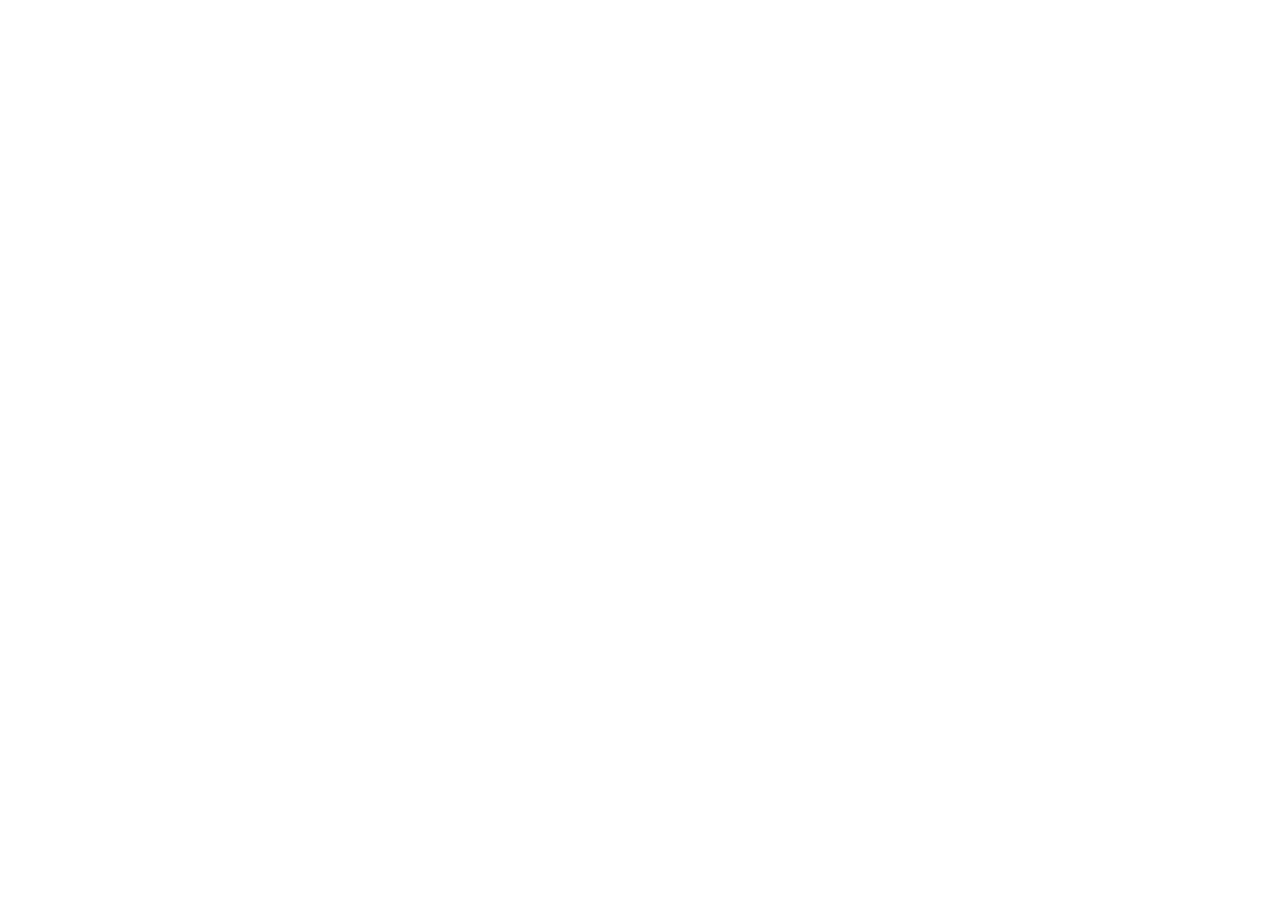
==== calculator.html @ 45899635 "I've added the link of css and js file to the html file and 3 div root,calc-screen and result-box" ====
<!DOCTYPE html>
<html lang="en">
<head>
    <meta charset="UTF-8">
    <meta http-equiv="X-UA-Compatible" content="IE=edge">
    <meta name="viewport" content="width=device-width, initial-scale=1.0">
    <title>Document</title>
    <link rel="stylesheet" href="style.css">
     <script src="script.js"></script>
</head>
<body>
    <div class="root">
        <div class="calc-screen">
        <div class="result-box">
            
        </div>
        </div>
    </div>
    
</body>
</html>
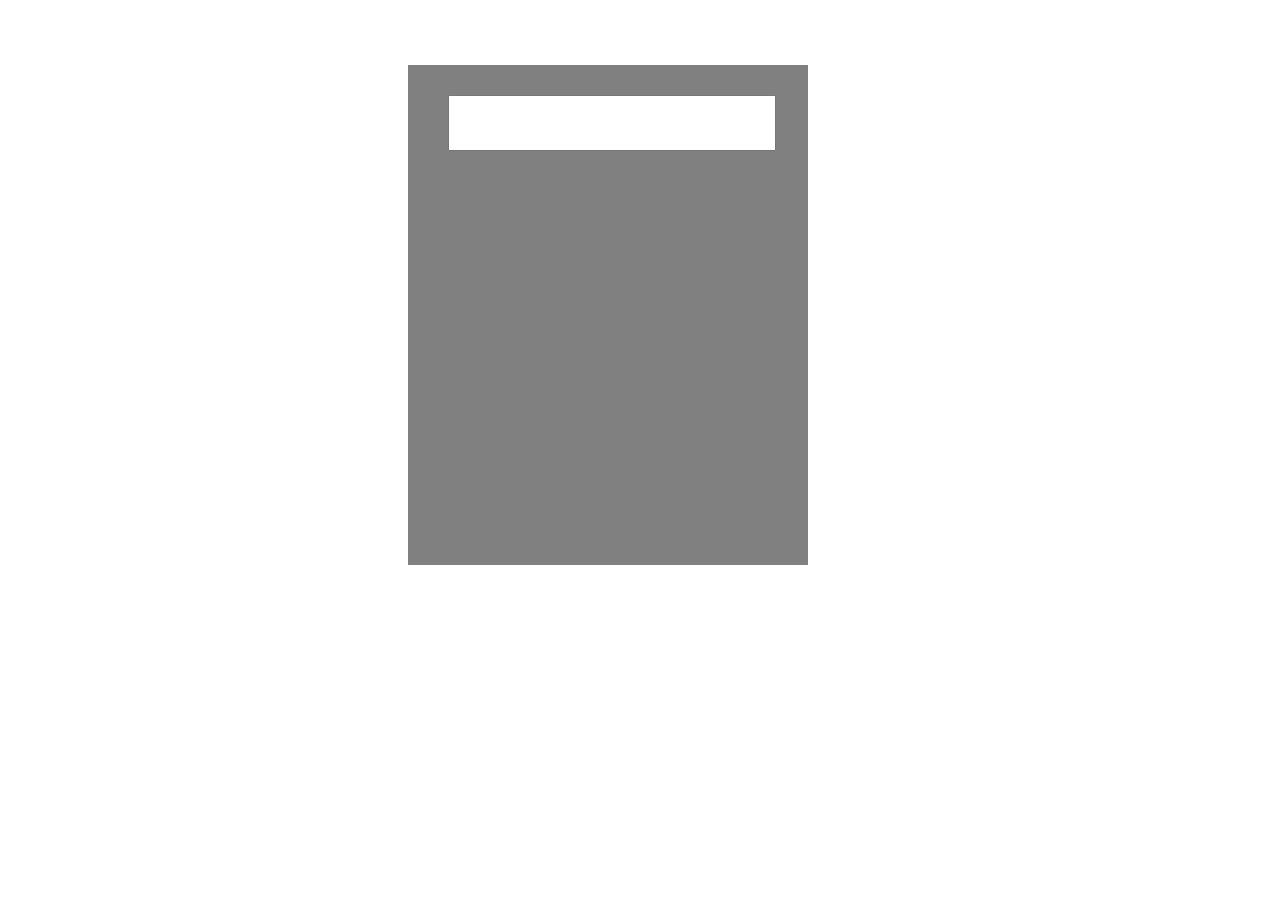
==== commit c1bc16f9: "I've set the style for input box" ====
--- a/calculator.html
+++ b/calculator.html
@@ -12,7 +12,8 @@
     <div class="root">
         <div class="calc-screen">
         <div class="result-box">
-            
+            <input type="text" class="inp">
+
         </div>
         </div>
     </div>
--- a/style.css
+++ b/style.css
@@ -0,0 +1,13 @@
+.calc-screen{
+    width: 400px;
+    height: 500px;
+    background: gray;
+    margin-left: 400px;
+    margin-top: 65px;
+}
+.inp{
+    margin-top: 30px;
+    margin-left: 40px;
+    width:80%;
+    height: 50px;
+}
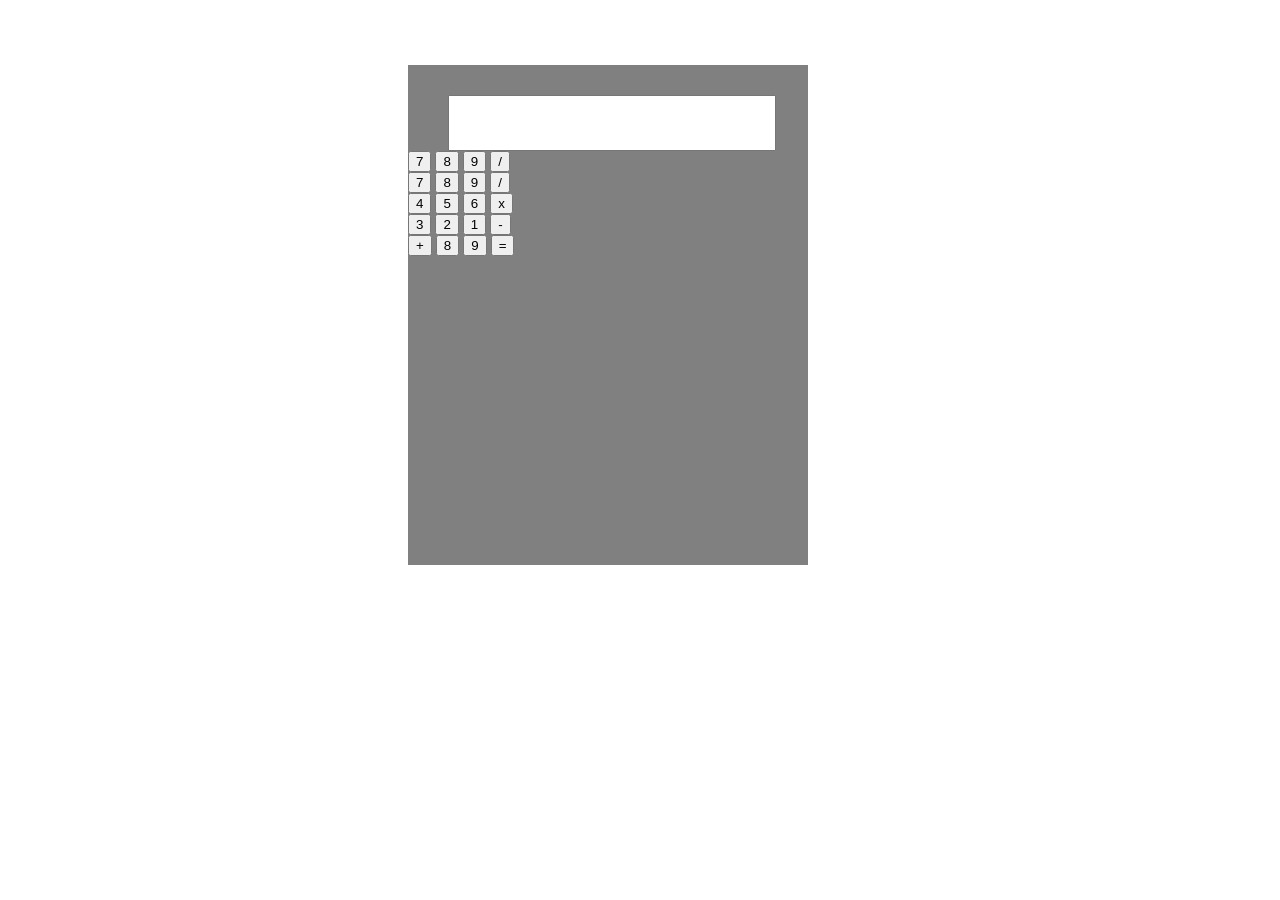
==== commit 268bbd59: "I've added the buttons" ====
--- a/calculator.html
+++ b/calculator.html
@@ -13,8 +13,38 @@
         <div class="calc-screen">
         <div class="result-box">
             <input type="text" class="inp">
+         </div>
+         <div class="row">
+             <button onclick="cilck(7)" class="btn">7</button>
+             <button onclick="cilck(8)" class="btn">8</button>
+             <button onclick="cilck(9)" class="btn">9</button>
+             <button onclick="cilck('/')" class="btn">/</button>
+             
+            
 
+         </div>
+         <div class="row">
+            <button onclick="cilck(7)" class="btn">7</button>
+            <button onclick="cilck(8)" class="btn">8</button>
+            <button onclick="cilck(9)" class="btn">9</button>
+            <button onclick="cilck('/')" class="btn">/</button>   
         </div>
+        <div class="row">
+            <button onclick="cilck(4)" class="btn">4</button>
+            <button onclick="cilck(5)" class="btn">5</button>
+            <button onclick="cilck(6)" class="btn">6</button>
+            <button onclick="cilck('*')" class="btn">x</button>   
+        </div>
+        <div class="row">
+            <button onclick="cilck(7)" class="btn">3</button>
+             <button onclick="cilck(8)" class="btn">2</button>
+             <button onclick="cilck(9)" class="btn">1</button>
+             <button onclick="cilck('-')" class="btn">-</button> 
+        </div>
+        <button onclick="cilck('+')" class="btn">+</button>
+        <button onclick="cilck('')" class="btn">8</button>
+        <button onclick="cilck(9)" class="btn">9</button>
+        <button onclick="cilck('=')" class="btn">=</button>
         </div>
     </div>
     
--- a/style.css
+++ b/style.css
@@ -10,4 +10,5 @@
     margin-left: 40px;
     width:80%;
     height: 50px;
-}+    pointer-events: none;
+}
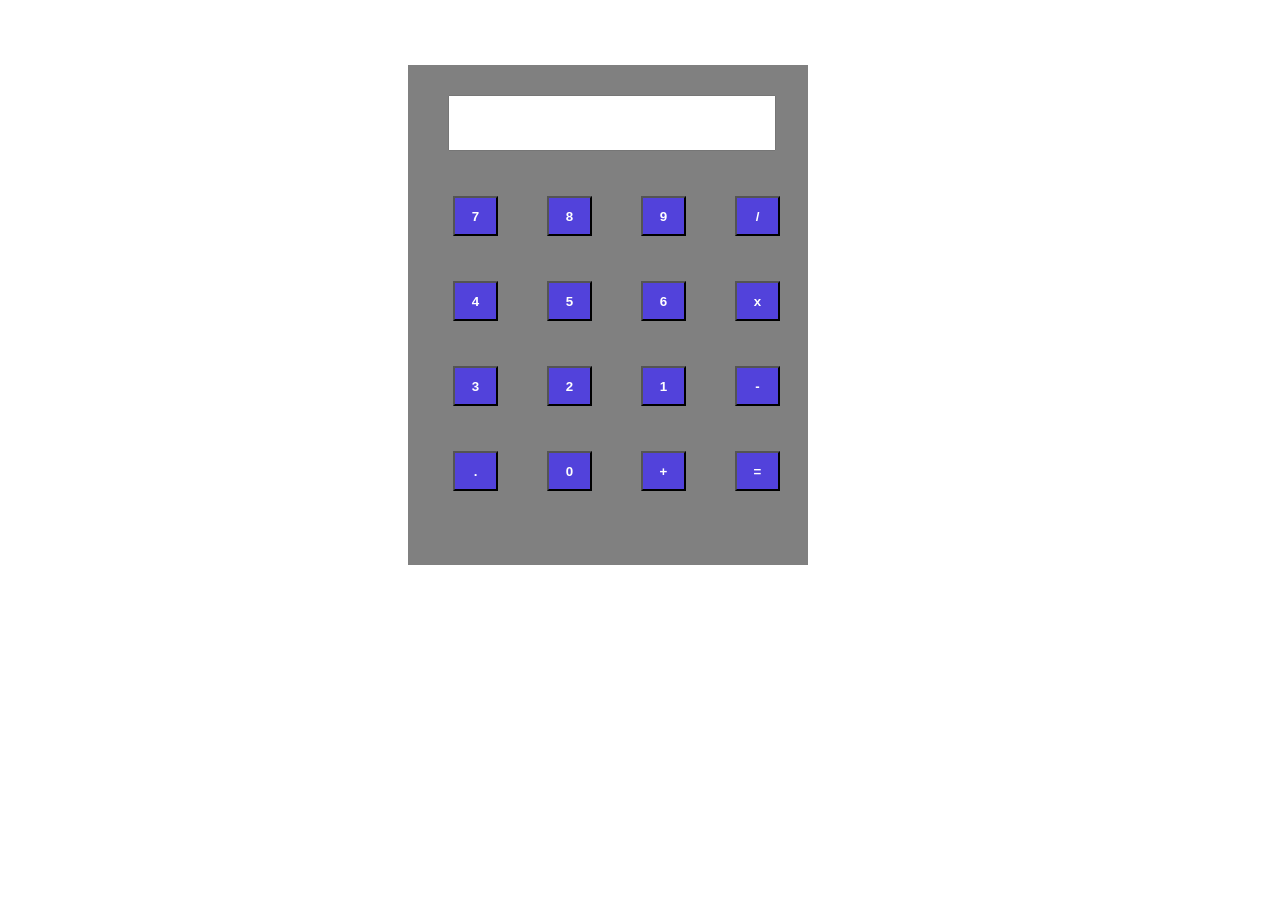
==== commit 48a44f86: "I set the all styes" ====
--- a/calculator.html
+++ b/calculator.html
@@ -23,12 +23,7 @@
             
 
          </div>
-         <div class="row">
-            <button onclick="cilck(7)" class="btn">7</button>
-            <button onclick="cilck(8)" class="btn">8</button>
-            <button onclick="cilck(9)" class="btn">9</button>
-            <button onclick="cilck('/')" class="btn">/</button>   
-        </div>
+
         <div class="row">
             <button onclick="cilck(4)" class="btn">4</button>
             <button onclick="cilck(5)" class="btn">5</button>
@@ -41,9 +36,9 @@
              <button onclick="cilck(9)" class="btn">1</button>
              <button onclick="cilck('-')" class="btn">-</button> 
         </div>
+        <button onclick="cilck('.')" class="btn">.</button>
+        <button onclick="cilck(0)" class="btn">0</button>
         <button onclick="cilck('+')" class="btn">+</button>
-        <button onclick="cilck('')" class="btn">8</button>
-        <button onclick="cilck(9)" class="btn">9</button>
         <button onclick="cilck('=')" class="btn">=</button>
         </div>
     </div>
--- a/style.css
+++ b/style.css
@@ -12,3 +12,12 @@
     height: 50px;
     pointer-events: none;
 }
+.btn{
+    margin-left: 45px;
+    margin-top: 45px;
+    height: 40px;
+    width:45px;
+    background: rgb(82, 66, 219);
+    color: #fff;
+    font-weight: bold;
+}
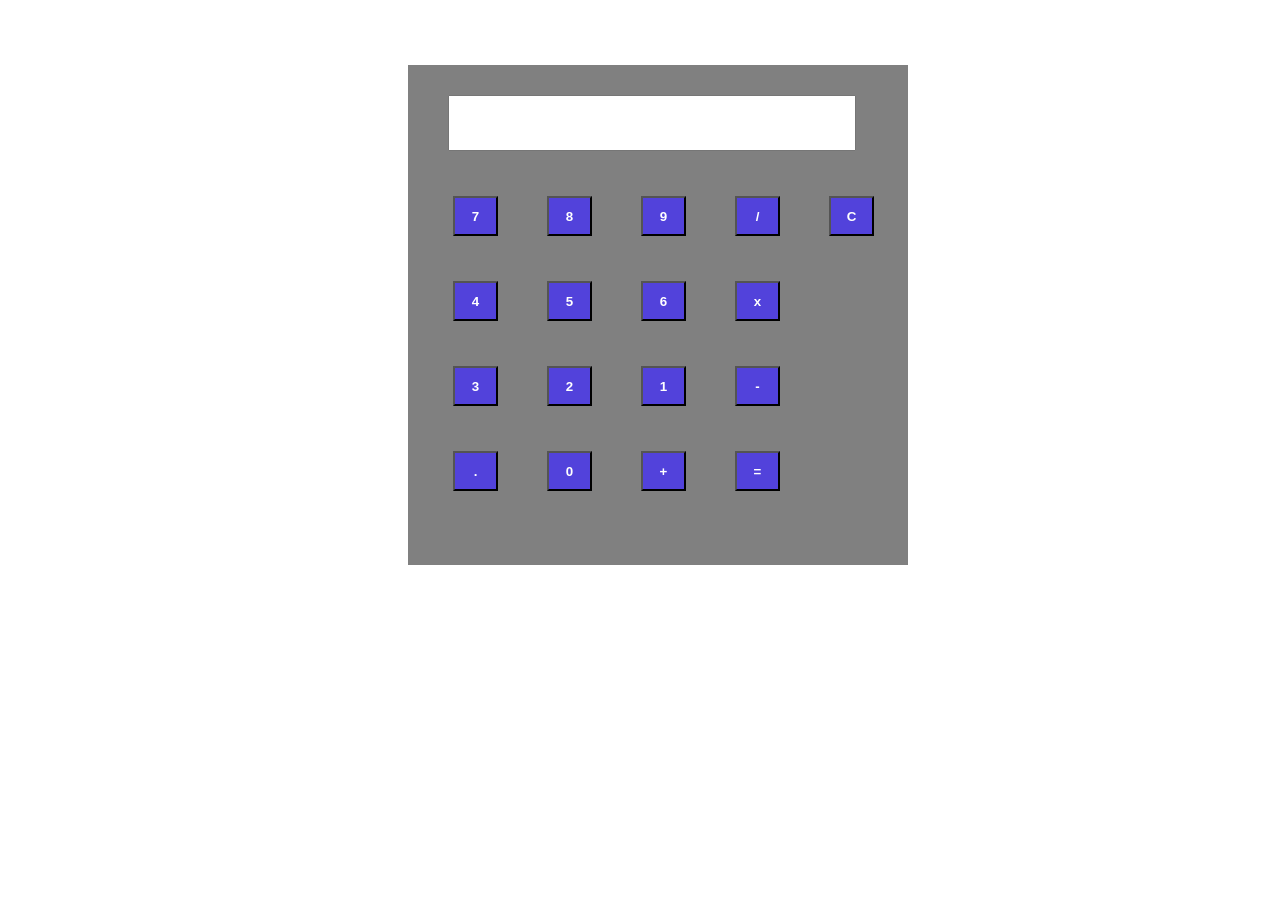
==== commit 6332eee8: "added clear button" ====
--- a/calculator.html
+++ b/calculator.html
@@ -12,34 +12,35 @@
     <div class="root">
         <div class="calc-screen">
         <div class="result-box">
-            <input type="text" class="inp">
+            <input type="text" id="inp">
          </div>
          <div class="row">
-             <button onclick="cilck(7)" class="btn">7</button>
-             <button onclick="cilck(8)" class="btn">8</button>
-             <button onclick="cilck(9)" class="btn">9</button>
-             <button onclick="cilck('/')" class="btn">/</button>
+             <button onclick="display(7)" class="btn">7</button>
+             <button onclick="display(8)" class="btn">8</button>
+             <button onclick="display(9)" class="btn">9</button>
+             <button onclick="display('/')" class="btn">/</button>
+             <button class="btn" onclick="cleardisplay()">C</button>
              
             
 
          </div>
 
         <div class="row">
-            <button onclick="cilck(4)" class="btn">4</button>
-            <button onclick="cilck(5)" class="btn">5</button>
-            <button onclick="cilck(6)" class="btn">6</button>
-            <button onclick="cilck('*')" class="btn">x</button>   
+            <button onclick="display(4)" class="btn">4</button>
+            <button onclick="display(5)" class="btn">5</button>
+            <button onclick="display(6)" class="btn">6</button>
+            <button onclick="display('*')" class="btn">x</button>   
         </div>
         <div class="row">
-            <button onclick="cilck(7)" class="btn">3</button>
-             <button onclick="cilck(8)" class="btn">2</button>
-             <button onclick="cilck(9)" class="btn">1</button>
-             <button onclick="cilck('-')" class="btn">-</button> 
+            <button onclick="display(3)" class="btn">3</button>
+             <button onclick="display(2)" class="btn">2</button>
+             <button onclick="display(1)" class="btn">1</button>
+             <button onclick="display('-')" class="btn">-</button> 
         </div>
-        <button onclick="cilck('.')" class="btn">.</button>
-        <button onclick="cilck(0)" class="btn">0</button>
-        <button onclick="cilck('+')" class="btn">+</button>
-        <button onclick="cilck('=')" class="btn">=</button>
+        <button onclick="display('.')" class="btn">.</button>
+        <button onclick="display(0)" class="btn">0</button>
+        <button onclick="display('+')" class="btn">+</button>
+        <button onclick="display('=')" class="btn">=</button>
         </div>
     </div>
     
--- a/style.css
+++ b/style.css
@@ -1,11 +1,11 @@
 .calc-screen{
-    width: 400px;
+    width: 500px;
     height: 500px;
     background: gray;
     margin-left: 400px;
     margin-top: 65px;
 }
-.inp{
+#inp{
     margin-top: 30px;
     margin-left: 40px;
     width:80%;
